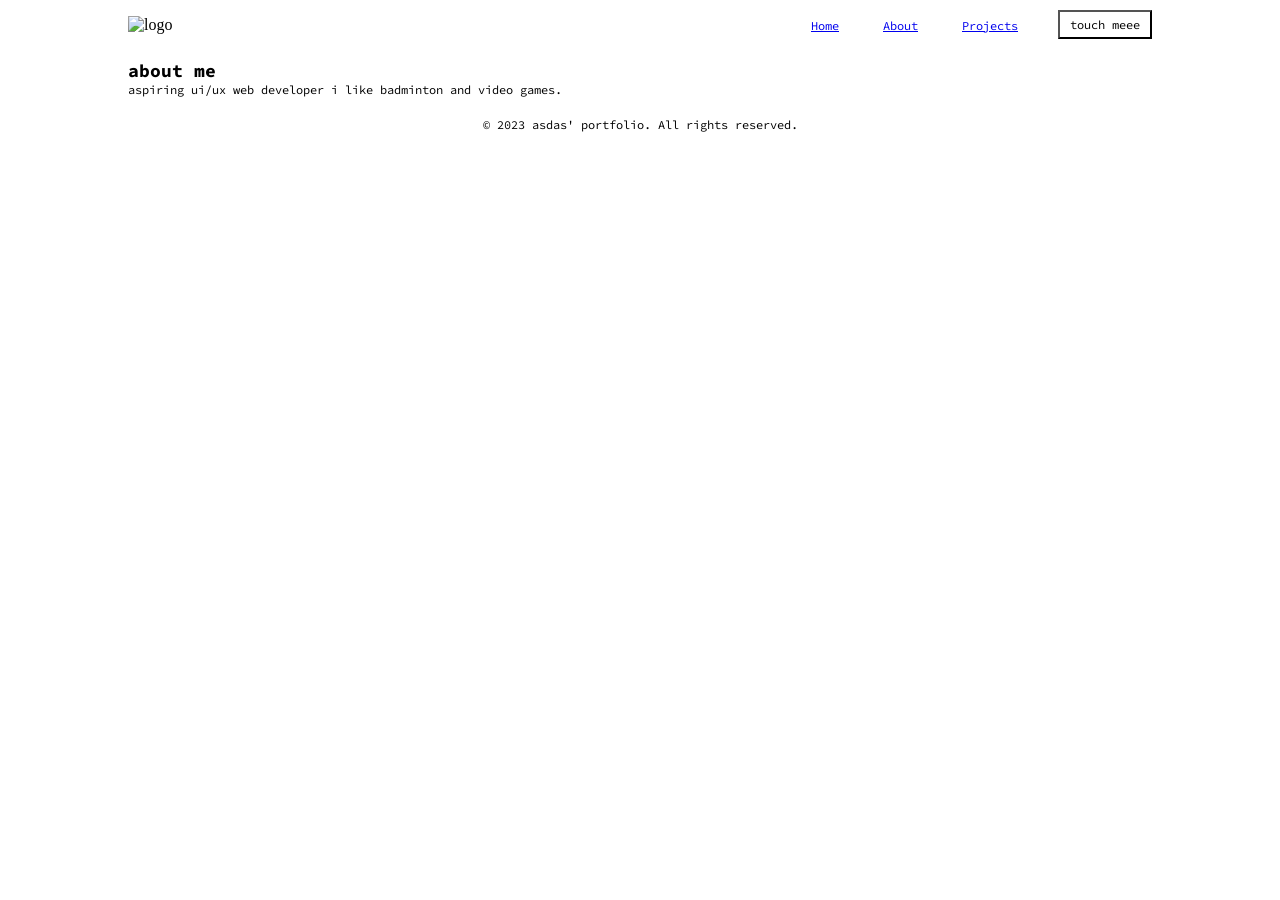
==== about.html @ d474cb9c "Added footer and new pages" ====
<!DOCTYPE html>

<html>
    <head>
        <meta charset="utf-8">
        <meta http-equiv="X-UA-Compatible" content="IE=edge">
        <title>asdas' portfolio </title>
        <meta name="description" content="">
        <meta name="viewport" content="width=device-width, initial-scale=1">
        <link rel="stylesheet" href="style.css">
    </head>


    <body>
        
        <header>
            
            <img class="logo" src="https://i.ibb.co/3yYp3D3M/Screenshot-2026-02-26-003528.png" width="150"  alt="logo">
            <nav>
                <ul class="nav_links">
                    <li><a href="index.html">Home</a></li>
                    <li><a href="about.html">About</a></li>
                    <li><a href="projects.html">Projects</a></li>
                </ul>
            </nav>

            <a href="#"><button>touch meee</button></a>

        </header>

        <div class="hero">
            <h2>about me</h2>
            <p>aspiring ui/ux web developer i like badminton and video games.</p>
        </div>

        <footer>
            <p>&copy; 2023 asdas' portfolio. All rights reserved.</p>
        </footer>
    </body>
</html>
---- style.css ----
@import url('https://fonts.googleapis.com/css2?family=Archivo+Black&family=Source+Code+Pro:ital,wght@0,200..900;1,200..900&display=swap');

* {
    box-sizing: border-box;
    margin: 0;
    padding: 0;
}

.hero {
    background-color: rgb(255, 255, 255);
    color: rgb(0, 0, 0);
    font-family: "Source Code Pro", monospace;
    font-size: 12px;
    padding: 10px 10%;
}

li, a, button {
    font-family:"Source Code Pro", monospace;
    font-size: 12px;
}

header {
    display: flex;
    justify-content: flex-start;
    align-items: center;
    padding: 10px 10%;
    background-color: rgb(255, 255, 255);
}

footer {
    background-color: rgb(255, 255, 255);
    color: rgb(0, 0, 0);
    font-family: "Source Code Pro", monospace;
    font-size: 12px;
    padding: 10px 10%;
    text-align: center;
}

.logo {
    cursor:pointer;
    margin-right: auto
}

.nav_links {
    list-style: none;
}

.nav_links li{
    display: inline-block;
    padding: 0px 20px;
}

.nav_links li, a {
    transition: all 0.1s ease 0s;
    
}

.nav_links li a:hover {
color: rgb(253, 180, 45);
}

button {
    margin-left: 20px;
    padding: 5px 10px;
    background-color: rgb(255, 255, 255);
    transition: all 0.0s ease 0s; /* transition for hover effect */
    border-radius: 0px;    /* button roundness */
    cursor:pointer
}

button:hover {
    background-color: rgba(106, 197, 188, 0.8);
}
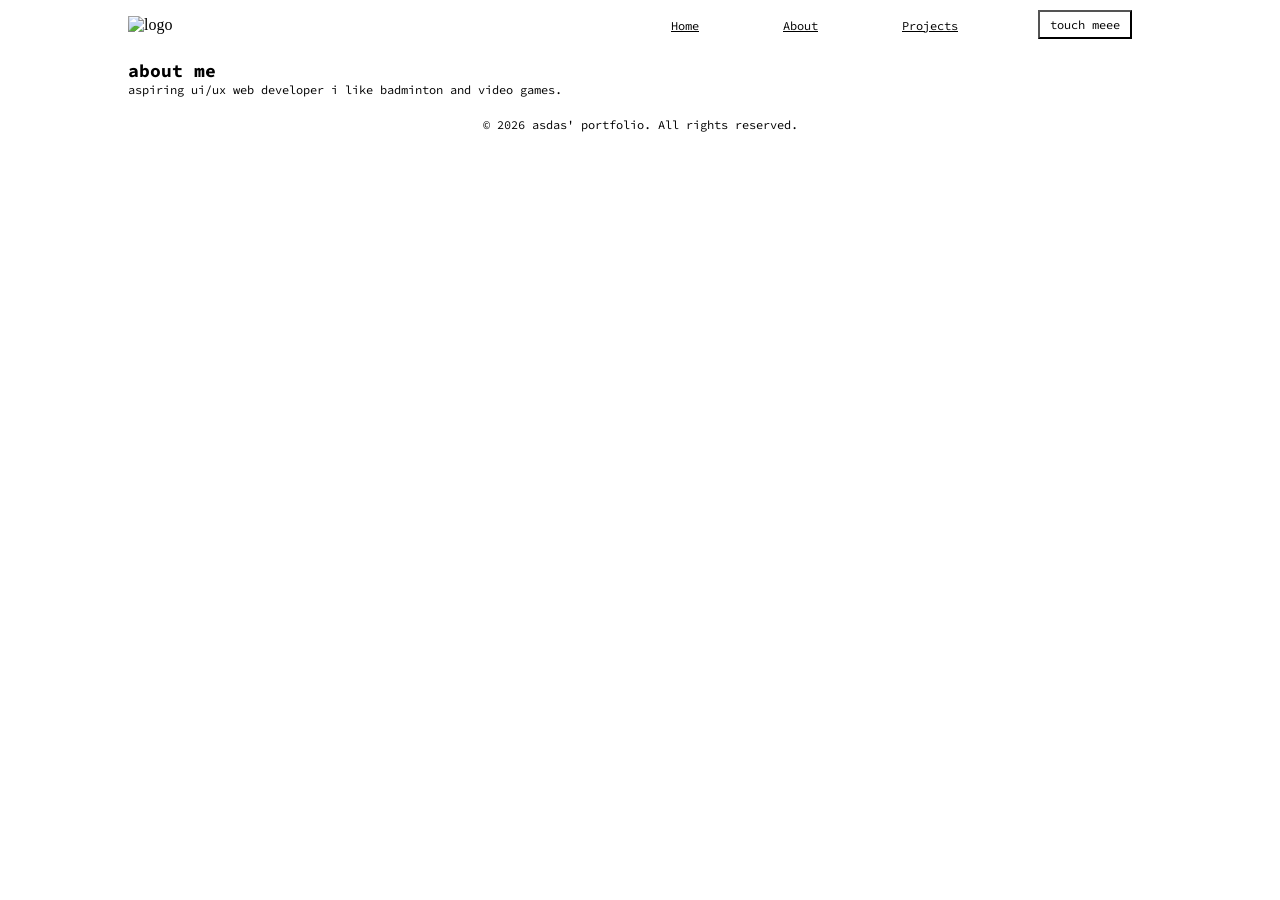
==== commit 21459afd: "Templated headers and footers" ====
--- a/about.html
+++ b/about.html
@@ -8,33 +8,20 @@
         <meta name="description" content="">
         <meta name="viewport" content="width=device-width, initial-scale=1">
         <link rel="stylesheet" href="style.css">
-    </head>
+    </head> 
 
 
     <body>
         
-        <header>
-            
-            <img class="logo" src="https://i.ibb.co/3yYp3D3M/Screenshot-2026-02-26-003528.png" width="150"  alt="logo">
-            <nav>
-                <ul class="nav_links">
-                    <li><a href="index.html">Home</a></li>
-                    <li><a href="about.html">About</a></li>
-                    <li><a href="projects.html">Projects</a></li>
-                </ul>
-            </nav>
-
-            <a href="#"><button>touch meee</button></a>
-
-        </header>
+        <div id="site-header"></div>
+        <script src="include-header.js"></script>
 
         <div class="hero">
             <h2>about me</h2>
             <p>aspiring ui/ux web developer i like badminton and video games.</p>
         </div>
 
-        <footer>
-            <p>&copy; 2023 asdas' portfolio. All rights reserved.</p>
-        </footer>
+        <div id="site-footer"></div>
+        <script src="include-footer.js"></script>
     </body>
 </html>
--- a/style.css
+++ b/style.css
@@ -45,25 +45,22 @@
     list-style: none;
 }
 
-.nav_links li{
+.nav_links li, a {
     display: inline-block;
     padding: 0px 20px;
-}
-
-.nav_links li, a {
     transition: all 0.1s ease 0s;
-    
+    color: inherit;
 }
 
 .nav_links li a:hover {
-color: rgb(253, 180, 45);
+color: rgb(106, 197, 188);
 }
 
 button {
     margin-left: 20px;
     padding: 5px 10px;
     background-color: rgb(255, 255, 255);
-    transition: all 0.0s ease 0s; /* transition for hover effect */
+    transition: all 0.1s ease 0s; /* transition for hover effect */
     border-radius: 0px;    /* button roundness */
     cursor:pointer
 }
